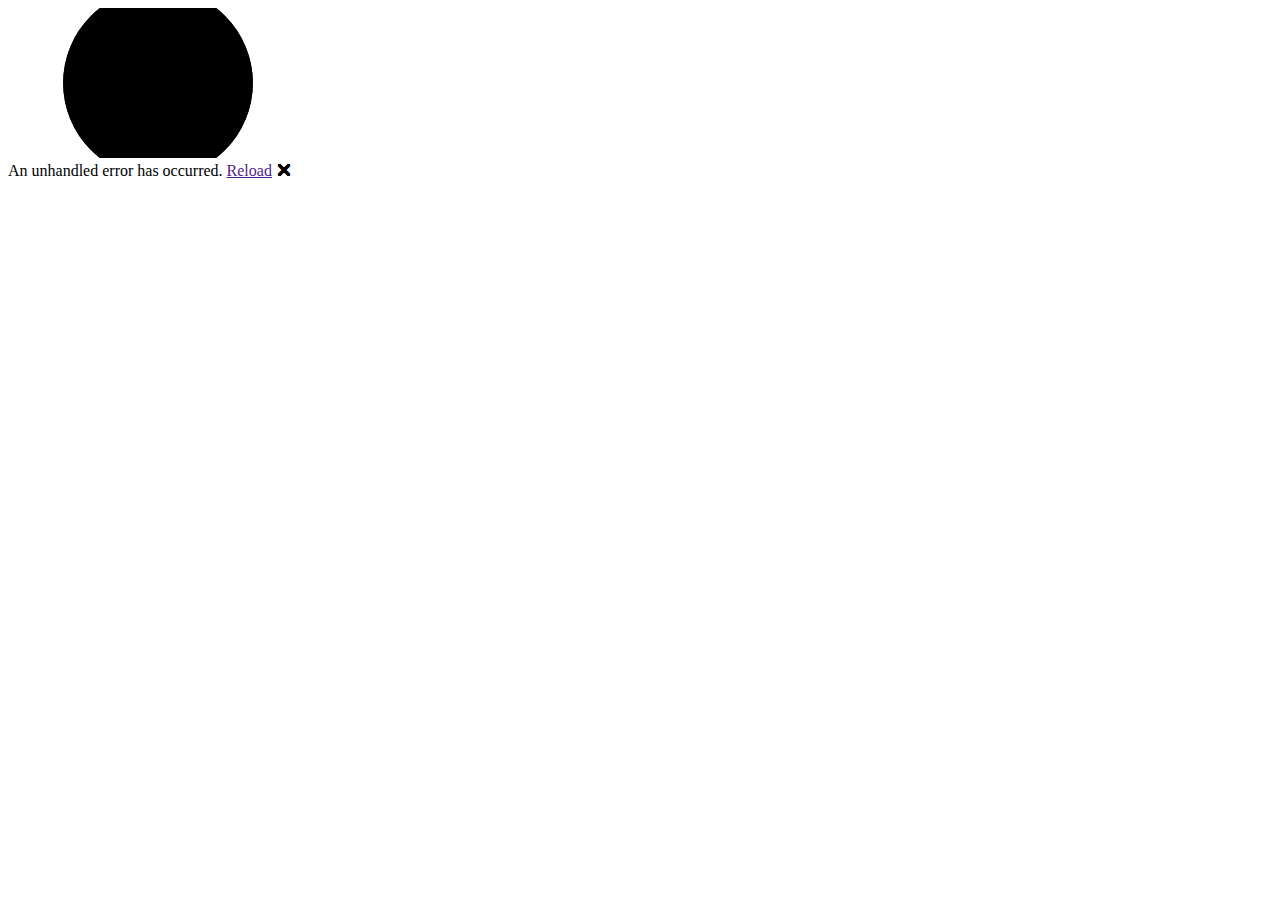
==== src/Admin.Template/Client/wwwroot/index.html @ db5d596b "- Rename project" ====
<!DOCTYPE html>
<html lang="en">
<head>
    <meta charset="utf-8" />
    <meta name="viewport" content="width=device-width, initial-scale=1.0, maximum-scale=1.0, user-scalable=no" />
    <title>Template Admin</title>
    <meta name="description" content="Responsive Bootstrap 4 Admin &amp; Dashboard Template">
    <base href="/" />
    <link rel="icon" type="image/png" href="img/favicon.png" />
    <link href="Template.Admin.Client.styles.css" rel="stylesheet" />
    <link href="manifest.json" rel="manifest" />
    <link rel="apple-touch-icon" sizes="512x512" href="img/icon-512.png" />
    <link rel="apple-touch-icon" sizes="192x192" href="img/icon-192.png" />

    <link href="https://fonts.googleapis.com/css2?family=Poppins:wght@300;400;500&display=swap" rel="stylesheet">
    <link href="css/app.css" rel="stylesheet" />
    <link class="js-stylesheet" href="css/light.css" rel="stylesheet">
    <script src="js/app.js"></script>
</head>

<body data-theme="default" data-layout="fluid" data-sidebar-position="left" data-sidebar-behavior="sticky">
    <div id="app">
        <svg class="loading-progress">
            <circle r="40%" cx="50%" cy="50%" />
            <circle r="40%" cx="50%" cy="50%" />
        </svg>
        <div class="loading-progress-text"></div>
    </div>

    <div id="blazor-error-ui">
        An unhandled error has occurred.
        <a href="" class="reload">Reload</a>
        <a class="dismiss">🗙</a>
    </div>
    <script src="_content/Microsoft.AspNetCore.Components.WebAssembly.Authentication/AuthenticationService.js"></script>
    <script src="_framework/blazor.webassembly.js"></script>
    <script>navigator.serviceWorker.register('service-worker.js');</script>
</body>
</html>
---- src/Admin.Template/Client/wwwroot/css/app.css ----
﻿@import url('open-iconic/font/css/open-iconic-bootstrap.min.css');

html, body {
    font-family: 'Helvetica Neue', Helvetica, Arial, sans-serif;
}

a, .btn-link {
    color: #0366d6;
}

.btn-primary {
    color: #fff;
    background-color: #1b6ec2;
    border-color: #1861ac;
}

app {
    position: relative;
    display: flex;
    flex-direction: column;
}

.top-row {
    height: 3.5rem;
    display: flex;
    align-items: center;
}

/* Colors */
.orange {
    color: darkorange;
}

.yellow {
    color: var(--yellow);
}

.gold {
    color: #ba9938;
    border-color: #A57E0D !important;
}

.btn-primary, .btn-primary:hover, .btn-primary:active, .btn-primary:visited {
    background-color: #ba9938 !important;
}

    .btn-primary:hover {
        background-color: #A57E0D !important;
    }

    .btn-primary, .btn-primary:hover, .btn-primary:active, .btn-primary:visited {
        border-color: #A57E0D !important;
    }

.gray {
    color: #ccc;
}



.main {
    flex: 1;
}

    .main .top-row {
        background-color: #f7f7f7;
        border-bottom: 1px solid #d6d5d5;
        justify-content: flex-end;
    }

        .main .top-row > a, .main .top-row .btn-link {
            white-space: nowrap;
            margin-left: 1.5rem;
        }

        .main .top-row a:first-child {
            overflow: hidden;
            text-overflow: ellipsis;
        }

.sidebar {
    background-image: linear-gradient(180deg, rgb(5, 39, 103) 0%, #3a0647 70%);
}

    .sidebar .top-row {
        background-color: rgba(0,0,0,0.4);
    }

    .sidebar .navbar-brand {
        font-size: 1.1rem;
    }

    .sidebar .oi {
        width: 2rem;
        font-size: 1.1rem;
        vertical-align: text-top;
        top: -2px;
    }

    .sidebar .nav-item {
        font-size: 0.9rem;
        padding-bottom: 0.5rem;
    }

        .sidebar .nav-item:first-of-type {
            padding-top: 1rem;
        }

        .sidebar .nav-item:last-of-type {
            padding-bottom: 1rem;
        }

        .sidebar .nav-item a {
            color: #d7d7d7;
            border-radius: 4px;
            height: 3rem;
            display: flex;
            align-items: center;
            line-height: 3rem;
        }

            .sidebar .nav-item a.active {
                background-color: rgba(255,255,255,0.25);
                color: white;
            }

            .sidebar .nav-item a:hover {
                background-color: rgba(255,255,255,0.1);
                color: white;
            }

.content {
    padding-top: 1.1rem;
}

.navbar-toggler {
    background-color: rgba(255, 255, 255, 0.1);
}

.valid.modified:not([type=checkbox]) {
    outline: 1px solid #26b050;
}

.invalid {
    outline: 1px solid red;
}

.validation-message {
    color: red;
}

#blazor-error-ui {
    background: lightyellow;
    bottom: 0;
    box-shadow: 0 -1px 2px rgba(0, 0, 0, 0.2);
    display: none;
    left: 0;
    padding: 0.6rem 1.25rem 0.7rem 1.25rem;
    position: fixed;
    width: 100%;
    z-index: 1000;
}

    #blazor-error-ui .dismiss {
        cursor: pointer;
        position: absolute;
        right: 0.75rem;
        top: 0.5rem;
    }

@media (max-width: 767.98px) {
    .main .top-row:not(.auth) {
        display: none;
    }

    .main .top-row.auth {
        justify-content: space-between;
    }

    .main .top-row a, .main .top-row .btn-link {
        margin-left: 0;
    }
}

@media (min-width: 768px) {
    app {
        flex-direction: row;
    }

    .sidebar {
        width: 250px;
        height: 100vh;
        position: sticky;
        top: 0;
    }

    .main .top-row {
        position: sticky;
        top: 0;
    }

    .main > div {
        padding-left: 2rem !important;
        padding-right: 1.5rem !important;
    }

    .navbar-toggler {
        display: none;
    }

    .sidebar .collapse {
        /* Never collapse the sidebar for wide screens */
        display: block;
    }
}

.small-font {
    font-size: calc(1rem * 0.8);
}

@media (min-width: 768px) {
    .logo {
        width: 56px;
    }
}

/* Star rating */
.medium-stars {
    font-size: 17px;
}

.unchecked-star {
    color: #ccc;
}

/* Dropdown options */
.dropdown-option-label {
    font-size: 1.2rem;
    font-weight: 600;
    margin-top: 1.9rem;
    margin-left: 0.5rem;
}

.dropdown-add-room-link {
    font-size: 0.875rem;
    margin-left: 1.5rem;
}

.dropdown-trash-link {
    color: var(--gray);
    font-size: 0.625rem;
    display: inline-block;
    margin-top: 2.2rem;
}

.dropdown-room-label {
    font-size: 0.9rem;
}

.dropdown-toggle--iconed:hover {
    text-decoration: none;
}

.dropdown-toggle--iconed:after {
    vertical-align: 0.1em;
}

.input--date-icon {
    background: url("../img/iconmonstr-calendar-4.svg") no-repeat 7px center;
    background-size: 17px;
    padding: .5rem .5rem .25rem 30px;
}

.select--location-icon {
    background: url("../img/iconmonstr-location-1.svg") no-repeat 7px center;
    background-size: 17px;
    padding: .25rem .5rem .25rem 30px;
}

/* Fix height of the dynamic dropdown */
.dropdown-menu.show {
    max-height: 70vh;
    overflow: auto;
}

.modal-content {
    background-color: #f7f9fc;
}

.alert-basic {
    color: #262a2d;
    background-color: #f7f9fc;
    border-color: #ccced0;
}

.custom-select {
    color: #6c757d !important;
}

.nav-link.active {
    color: #ba9938 !important;
    border-color: #A57E0D !important;
}

.btn-outline-secondary {
    color: #6c757d !important;
    border-color: #6c757d !important;
}

    .btn-outline-secondary:hover {
        color: #fff !important;
        background-color: #6c757d !important;
    }

.font-weight-bold, b, strong {
    font-weight: 600!important;
}

.table td, .table th {
    padding: 0.0rem!important;
}

.page-item.active .page-link {
    background-color: #ba9938!important;
    border-color: #A57E0D !important;
}
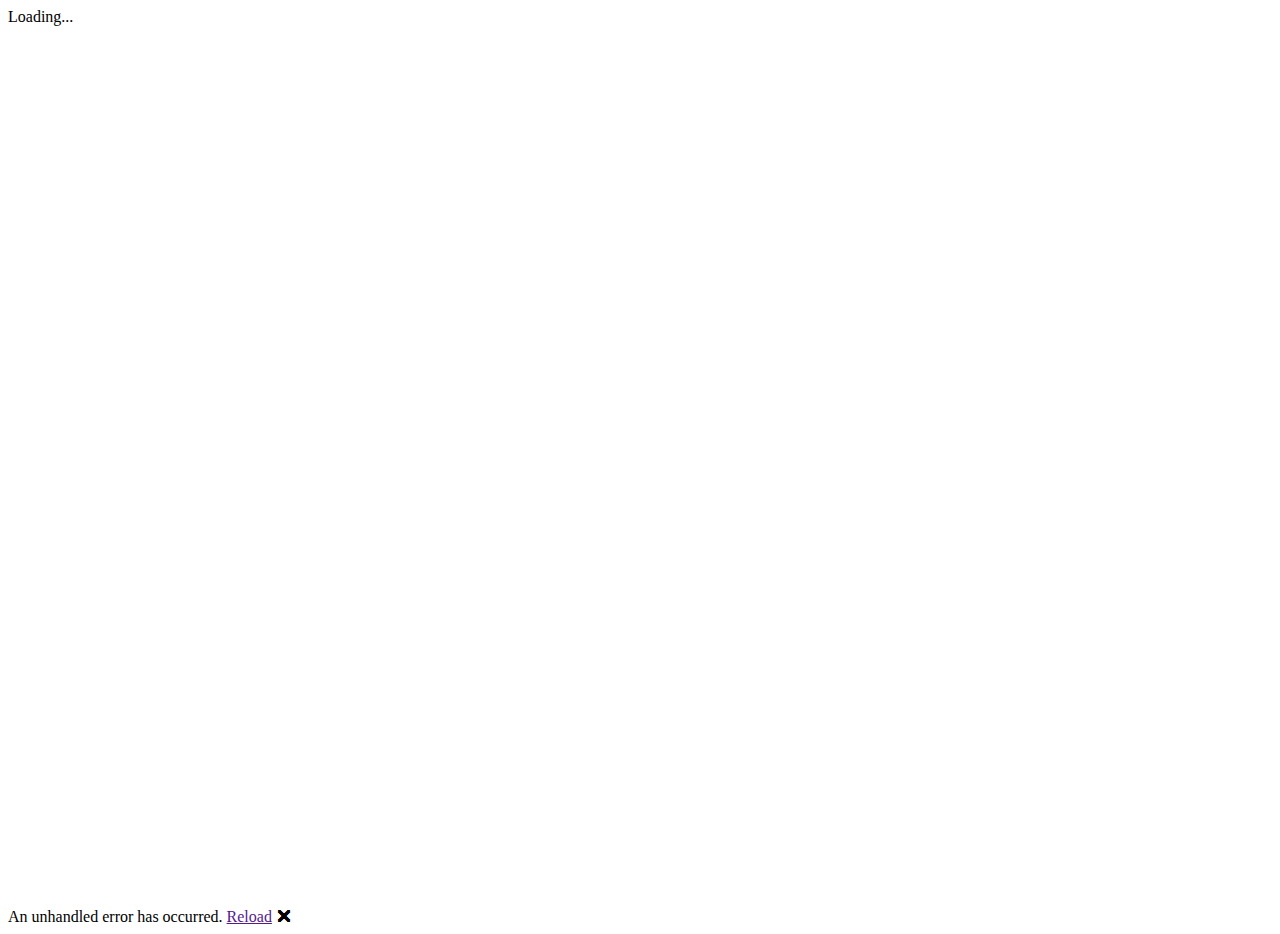
==== commit e046df25: "Update UI page for client" ====
--- a/src/Admin.Template/Client/wwwroot/index.html
+++ b/src/Admin.Template/Client/wwwroot/index.html
@@ -3,11 +3,10 @@
 <head>
     <meta charset="utf-8" />
     <meta name="viewport" content="width=device-width, initial-scale=1.0, maximum-scale=1.0, user-scalable=no" />
-    <title>Template Admin</title>
+    <title>Admin Template</title>
     <meta name="description" content="Responsive Bootstrap 4 Admin &amp; Dashboard Template">
     <base href="/" />
     <link rel="icon" type="image/png" href="img/favicon.png" />
-    <link href="Template.Admin.Client.styles.css" rel="stylesheet" />
     <link href="manifest.json" rel="manifest" />
     <link rel="apple-touch-icon" sizes="512x512" href="img/icon-512.png" />
     <link rel="apple-touch-icon" sizes="192x192" href="img/icon-192.png" />
@@ -15,16 +14,15 @@
     <link href="https://fonts.googleapis.com/css2?family=Poppins:wght@300;400;500&display=swap" rel="stylesheet">
     <link href="css/app.css" rel="stylesheet" />
     <link class="js-stylesheet" href="css/light.css" rel="stylesheet">
-    <script src="js/app.js"></script>
 </head>
 
 <body data-theme="default" data-layout="fluid" data-sidebar-position="left" data-sidebar-behavior="sticky">
     <div id="app">
-        <svg class="loading-progress">
-            <circle r="40%" cx="50%" cy="50%" />
-            <circle r="40%" cx="50%" cy="50%" />
-        </svg>
-        <div class="loading-progress-text"></div>
+        <div class="d-flex justify-content-center align-items-center" style="height: 100vh;">
+            <div class="spinner-border text-info" role="status">
+                <span class="sr-only">Loading...</span>
+            </div>
+        </div>
     </div>
 
     <div id="blazor-error-ui">
@@ -35,5 +33,8 @@
     <script src="_content/Microsoft.AspNetCore.Components.WebAssembly.Authentication/AuthenticationService.js"></script>
     <script src="_framework/blazor.webassembly.js"></script>
     <script>navigator.serviceWorker.register('service-worker.js');</script>
+    <script src="js/app.js"></script>
+    <script src="js/common.js"></script>
+    <!-- <script src="js/index.js"></script> -->
 </body>
 </html>
--- a/src/Admin.Template/Client/wwwroot/css/app.css
+++ b/src/Admin.Template/Client/wwwroot/css/app.css
@@ -1,155 +1,4 @@
-﻿@import url('open-iconic/font/css/open-iconic-bootstrap.min.css');
-
-html, body {
-    font-family: 'Helvetica Neue', Helvetica, Arial, sans-serif;
-}
-
-a, .btn-link {
-    color: #0366d6;
-}
-
-.btn-primary {
-    color: #fff;
-    background-color: #1b6ec2;
-    border-color: #1861ac;
-}
-
-app {
-    position: relative;
-    display: flex;
-    flex-direction: column;
-}
-
-.top-row {
-    height: 3.5rem;
-    display: flex;
-    align-items: center;
-}
-
-/* Colors */
-.orange {
-    color: darkorange;
-}
-
-.yellow {
-    color: var(--yellow);
-}
-
-.gold {
-    color: #ba9938;
-    border-color: #A57E0D !important;
-}
-
-.btn-primary, .btn-primary:hover, .btn-primary:active, .btn-primary:visited {
-    background-color: #ba9938 !important;
-}
-
-    .btn-primary:hover {
-        background-color: #A57E0D !important;
-    }
-
-    .btn-primary, .btn-primary:hover, .btn-primary:active, .btn-primary:visited {
-        border-color: #A57E0D !important;
-    }
-
-.gray {
-    color: #ccc;
-}
-
-
-
-.main {
-    flex: 1;
-}
-
-    .main .top-row {
-        background-color: #f7f7f7;
-        border-bottom: 1px solid #d6d5d5;
-        justify-content: flex-end;
-    }
-
-        .main .top-row > a, .main .top-row .btn-link {
-            white-space: nowrap;
-            margin-left: 1.5rem;
-        }
-
-        .main .top-row a:first-child {
-            overflow: hidden;
-            text-overflow: ellipsis;
-        }
-
-.sidebar {
-    background-image: linear-gradient(180deg, rgb(5, 39, 103) 0%, #3a0647 70%);
-}
-
-    .sidebar .top-row {
-        background-color: rgba(0,0,0,0.4);
-    }
-
-    .sidebar .navbar-brand {
-        font-size: 1.1rem;
-    }
-
-    .sidebar .oi {
-        width: 2rem;
-        font-size: 1.1rem;
-        vertical-align: text-top;
-        top: -2px;
-    }
-
-    .sidebar .nav-item {
-        font-size: 0.9rem;
-        padding-bottom: 0.5rem;
-    }
-
-        .sidebar .nav-item:first-of-type {
-            padding-top: 1rem;
-        }
-
-        .sidebar .nav-item:last-of-type {
-            padding-bottom: 1rem;
-        }
-
-        .sidebar .nav-item a {
-            color: #d7d7d7;
-            border-radius: 4px;
-            height: 3rem;
-            display: flex;
-            align-items: center;
-            line-height: 3rem;
-        }
-
-            .sidebar .nav-item a.active {
-                background-color: rgba(255,255,255,0.25);
-                color: white;
-            }
-
-            .sidebar .nav-item a:hover {
-                background-color: rgba(255,255,255,0.1);
-                color: white;
-            }
-
-.content {
-    padding-top: 1.1rem;
-}
-
-.navbar-toggler {
-    background-color: rgba(255, 255, 255, 0.1);
-}
-
-.valid.modified:not([type=checkbox]) {
-    outline: 1px solid #26b050;
-}
-
-.invalid {
-    outline: 1px solid red;
-}
-
-.validation-message {
-    color: red;
-}
-
-#blazor-error-ui {
+﻿#blazor-error-ui {
     background: lightyellow;
     bottom: 0;
     box-shadow: 0 -1px 2px rgba(0, 0, 0, 0.2);
@@ -161,166 +10,18 @@
     z-index: 1000;
 }
 
-    #blazor-error-ui .dismiss {
-        cursor: pointer;
-        position: absolute;
-        right: 0.75rem;
-        top: 0.5rem;
-    }
-
-@media (max-width: 767.98px) {
-    .main .top-row:not(.auth) {
-        display: none;
-    }
-
-    .main .top-row.auth {
-        justify-content: space-between;
-    }
-
-    .main .top-row a, .main .top-row .btn-link {
-        margin-left: 0;
-    }
+#blazor-error-ui .dismiss {
+    cursor: pointer;
+    position: absolute;
+    right: 0.75rem;
+    top: 0.5rem;
 }
 
-@media (min-width: 768px) {
-    app {
-        flex-direction: row;
-    }
-
-    .sidebar {
-        width: 250px;
-        height: 100vh;
-        position: sticky;
-        top: 0;
-    }
-
-    .main .top-row {
-        position: sticky;
-        top: 0;
-    }
-
-    .main > div {
-        padding-left: 2rem !important;
-        padding-right: 1.5rem !important;
-    }
-
-    .navbar-toggler {
-        display: none;
-    }
-
-    .sidebar .collapse {
-        /* Never collapse the sidebar for wide screens */
-        display: block;
-    }
+.validation-message
+{
+    width: 100%;
+    font-size: 80%;
+    color: #d9534f;
+    font-weight: 400;
+    margin-bottom: 0.5rem;
 }
-
-.small-font {
-    font-size: calc(1rem * 0.8);
-}
-
-@media (min-width: 768px) {
-    .logo {
-        width: 56px;
-    }
-}
-
-/* Star rating */
-.medium-stars {
-    font-size: 17px;
-}
-
-.unchecked-star {
-    color: #ccc;
-}
-
-/* Dropdown options */
-.dropdown-option-label {
-    font-size: 1.2rem;
-    font-weight: 600;
-    margin-top: 1.9rem;
-    margin-left: 0.5rem;
-}
-
-.dropdown-add-room-link {
-    font-size: 0.875rem;
-    margin-left: 1.5rem;
-}
-
-.dropdown-trash-link {
-    color: var(--gray);
-    font-size: 0.625rem;
-    display: inline-block;
-    margin-top: 2.2rem;
-}
-
-.dropdown-room-label {
-    font-size: 0.9rem;
-}
-
-.dropdown-toggle--iconed:hover {
-    text-decoration: none;
-}
-
-.dropdown-toggle--iconed:after {
-    vertical-align: 0.1em;
-}
-
-.input--date-icon {
-    background: url("../img/iconmonstr-calendar-4.svg") no-repeat 7px center;
-    background-size: 17px;
-    padding: .5rem .5rem .25rem 30px;
-}
-
-.select--location-icon {
-    background: url("../img/iconmonstr-location-1.svg") no-repeat 7px center;
-    background-size: 17px;
-    padding: .25rem .5rem .25rem 30px;
-}
-
-/* Fix height of the dynamic dropdown */
-.dropdown-menu.show {
-    max-height: 70vh;
-    overflow: auto;
-}
-
-.modal-content {
-    background-color: #f7f9fc;
-}
-
-.alert-basic {
-    color: #262a2d;
-    background-color: #f7f9fc;
-    border-color: #ccced0;
-}
-
-.custom-select {
-    color: #6c757d !important;
-}
-
-.nav-link.active {
-    color: #ba9938 !important;
-    border-color: #A57E0D !important;
-}
-
-.btn-outline-secondary {
-    color: #6c757d !important;
-    border-color: #6c757d !important;
-}
-
-    .btn-outline-secondary:hover {
-        color: #fff !important;
-        background-color: #6c757d !important;
-    }
-
-.font-weight-bold, b, strong {
-    font-weight: 600!important;
-}
-
-.table td, .table th {
-    padding: 0.0rem!important;
-}
-
-.page-item.active .page-link {
-    background-color: #ba9938!important;
-    border-color: #A57E0D !important;
-}